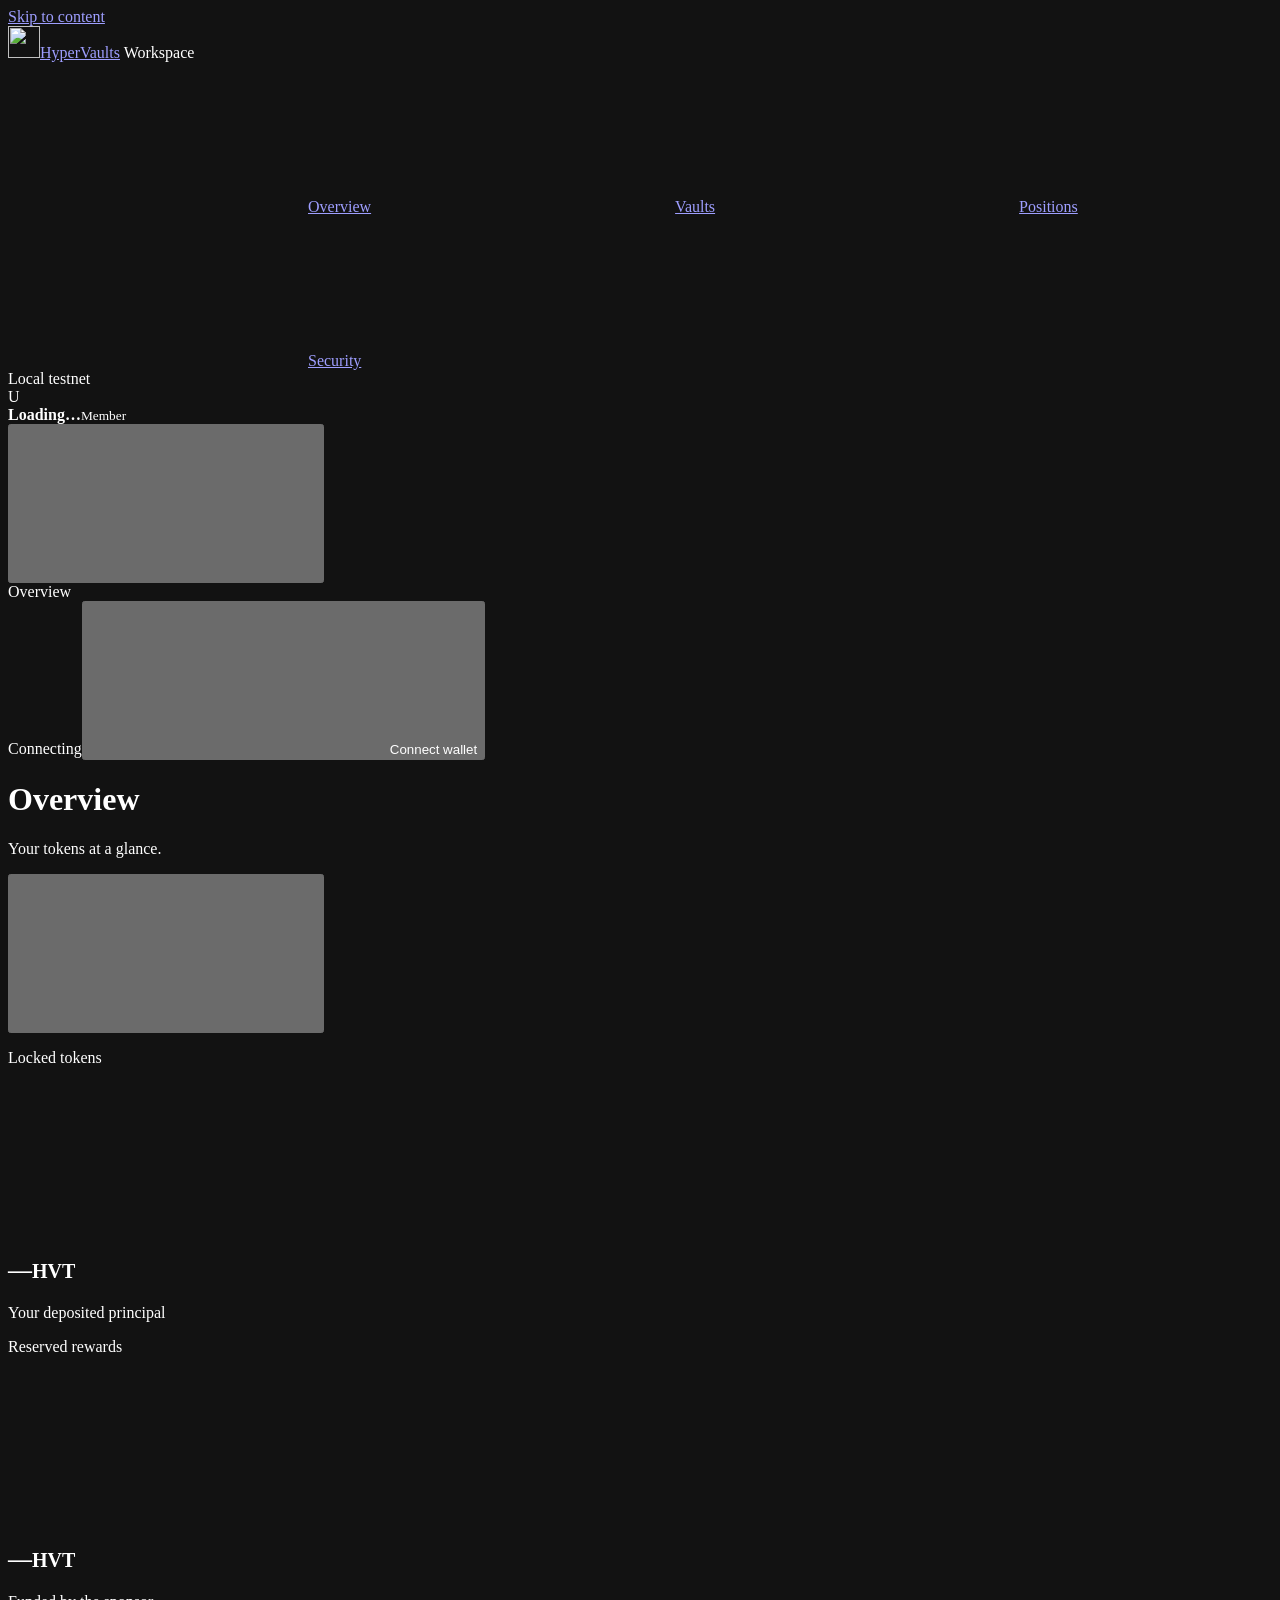
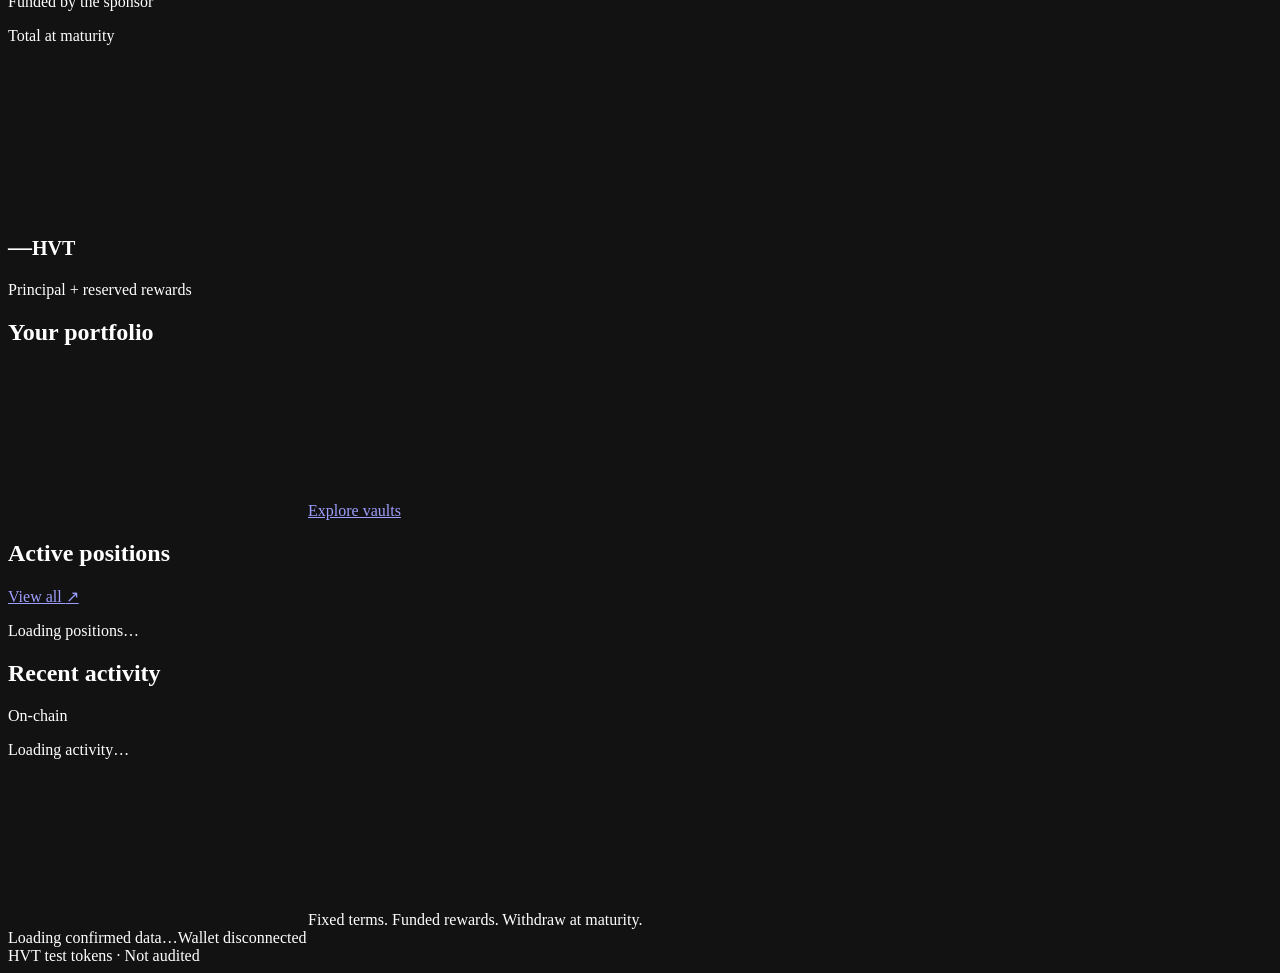
==== webapp/templates/index.html @ 0fb3b707 "feat(app): add wallet vault workspace and local setup" ====
<!doctype html>
<html lang="en">
<head>
  <meta charset="utf-8">
  <meta name="viewport" content="width=device-width, initial-scale=1">
  <meta name="color-scheme" content="dark">
  <title>HyperVaults · Overview</title>
  <link rel="icon" href="/static/favicon.svg?v=2" type="image/svg+xml">
  <link rel="stylesheet" href="/static/style.css?v=2">
  <script type="module" src="/static/js/app.js?v=3"></script>
</head>
<body>
  <a class="skip-link" href="#main">Skip to content</a>
  <div class="app-shell">
    <aside class="sidebar" aria-label="Main navigation">
      <a class="brand" href="/overview"><img src="/static/favicon.svg?v=2" alt="" width="32" height="32">HyperVaults</a>
      <span class="nav-label">Workspace</span>
      <nav class="nav">
        <a href="/overview" data-nav="overview"><svg class="icon" aria-hidden="true"><use href="/static/icons.svg#grid"></use></svg><span>Overview</span></a>
        <a href="/vaults" data-nav="vaults"><svg class="icon" aria-hidden="true"><use href="/static/icons.svg#vault"></use></svg><span>Vaults</span></a>
        <a href="/positions" data-nav="positions"><svg class="icon" aria-hidden="true"><use href="/static/icons.svg#layers"></use></svg><span>Positions</span></a>
        <a href="/security" data-nav="security"><svg class="icon" aria-hidden="true"><use href="/static/icons.svg#shield"></use></svg><span>Security</span></a>
        <a href="/admin" data-nav="admin" id="admin-nav" hidden><svg class="icon" aria-hidden="true"><use href="/static/icons.svg#settings"></use></svg><span>Admin</span></a>
      </nav>
      <div class="sidebar-bottom"><span class="environment"><span class="status-dot"></span>Local testnet</span><div class="sidebar-account"><span class="avatar" id="avatar" aria-hidden="true">U</span><div><strong id="account-name">Loading…</strong><small id="account-role">Member</small></div><button class="icon-button" id="logout" aria-label="Sign out" title="Sign out"><svg class="icon" aria-hidden="true"><use href="/static/icons.svg#logout"></use></svg></button></div></div>
    </aside>
    <div class="workspace">
      <header class="topbar"><span class="breadcrumb" id="breadcrumb">Overview</span><div class="topbar-actions"><span class="network-pill" id="network-label"><span class="status-dot"></span>Connecting</span><button id="connect-wallet" class="button button-secondary"><svg class="icon" aria-hidden="true"><use href="/static/icons.svg#wallet"></use></svg><span id="wallet-button-label">Connect wallet</span></button></div></header>
      <main id="main" tabindex="-1">
        <div class="page-heading"><div><h1 id="page-title">Overview</h1><p class="subheading" id="page-description">Your tokens at a glance.</p></div><button class="icon-button refresh-button" id="refresh" aria-label="Refresh data" title="Refresh data"><svg class="icon" aria-hidden="true"><use href="/static/icons.svg#refresh"></use></svg></button></div>
        <div id="wallet-notice" class="notice" hidden></div>
        <div id="error-banner" class="notice notice-error" role="alert" hidden></div>
        <section id="view-overview" class="view" aria-label="Overview">
          <div class="metrics-grid">
            <article class="metric"><div class="metric-label"><p>Locked tokens</p><svg class="icon" aria-hidden="true"><use href="/static/icons.svg#lock"></use></svg></div><h2><span id="principal-total">—</span><small>HVT</small></h2><span class="metric-caption">Your deposited principal</span></article>
            <article class="metric"><div class="metric-label"><p>Reserved rewards</p><svg class="icon" aria-hidden="true"><use href="/static/icons.svg#spark"></use></svg></div><h2><span id="reward-total">—</span><small>HVT</small></h2><span class="metric-caption">Funded by the sponsor</span></article>
            <article class="metric metric-accent"><div class="metric-label"><p>Total at maturity</p><svg class="icon" aria-hidden="true"><use href="/static/icons.svg#arrow-up-right"></use></svg></div><h2><span id="maturity-total">—</span><small>HVT</small></h2><span class="metric-caption">Principal + reserved rewards</span></article>
          </div>
          <div class="section-heading"><h2>Your portfolio</h2><a class="button button-small" href="/vaults"><svg class="icon" aria-hidden="true"><use href="/static/icons.svg#plus"></use></svg>Explore vaults</a></div>
          <div class="two-column portfolio-grid">
            <section class="panel"><div class="panel-heading"><h2>Active positions</h2><a class="text-link" href="/positions">View all <span aria-hidden="true">↗</span></a></div><div id="overview-positions" class="item-list"><p class="empty">Loading positions…</p></div></section>
            <section class="panel"><div class="panel-heading"><h2>Recent activity</h2><span class="badge badge-muted">On-chain</span></div><div id="recent-activity" class="item-list"><p class="empty">Loading activity…</p></div></section>
          </div>
          <div class="info-line"><svg class="icon" aria-hidden="true"><use href="/static/icons.svg#shield"></use></svg><span>Fixed terms. Funded rewards. Withdraw at maturity.</span></div>
        </section>
        <section id="view-vaults" class="view" aria-label="Vault offers" hidden>
          <div class="info-line vault-info"><svg class="icon" aria-hidden="true"><use href="/static/icons.svg#info"></use></svg><span>Sponsor-funded HVT rewards. Tokens stay locked until maturity.</span></div>
          <div id="offers" class="offers-grid"><p class="empty">Loading vaults…</p></div>
        </section>
        <section id="view-positions" class="view" aria-label="Positions" hidden>
          <div class="position-toolbar"><div class="segmented" role="group" aria-label="Position filter"><button class="is-active" type="button" data-position-filter="all" aria-pressed="true">All</button><button type="button" data-position-filter="active" aria-pressed="false">Active</button><button type="button" data-position-filter="settled" aria-pressed="false">Settled</button></div><span class="muted" id="position-count"></span></div>
          <div id="position-list" class="position-grid"><p class="empty">Loading positions…</p></div>
        </section>
        <section id="view-security" class="view" aria-label="Account security" hidden>
          <div class="two-column">
            <section class="panel"><div class="panel-heading"><h2>Linked wallets</h2><svg class="icon" aria-hidden="true"><use href="/static/icons.svg#wallet"></use></svg></div><div id="wallet-list" class="item-list"></div><div class="panel-body"><div class="form-actions"><button class="button" id="link-wallet">Link connected wallet</button><button class="button button-secondary" id="wallet-reauth">Verify wallet</button></div><p class="form-hint muted">A signature proves ownership. Connecting alone doesn't link a wallet.</p></div></section>
            <section class="panel"><div class="panel-heading"><h2>Password</h2><svg class="icon" aria-hidden="true"><use href="/static/icons.svg#lock"></use></svg></div><form id="password-form" class="panel-body form-stack"><label>Current password<input name="current_password" type="password" autocomplete="current-password" maxlength="128"></label><label>New password<input name="new_password" type="password" autocomplete="new-password" minlength="12" maxlength="128" required></label><p class="form-hint muted">12+ characters. Other sessions are signed out.</p><div class="form-actions"><button class="button" type="submit">Update password</button><button class="button button-secondary" id="reauth" type="button">Verify password</button></div><p class="form-message" aria-live="polite"></p></form></section>
          </div>
          <section class="panel"><div class="panel-heading"><h2>Sessions</h2><button class="button button-secondary button-small" id="revoke-others">Sign out other sessions</button></div><div id="session-list" class="item-list"></div></section>
          <details class="panel disclosure"><summary>Security activity<svg class="icon" aria-hidden="true"><use href="/static/icons.svg#chevron"></use></svg></summary><div id="security-activity" class="item-list"></div></details>
        </section>
        <section id="view-admin" class="view" aria-label="Administration" hidden>
          <div class="segmented admin-tabs" role="tablist" aria-label="Administration"><button id="tab-contract" role="tab" aria-selected="true" aria-controls="admin-contract" tabindex="0">Contract</button><button id="tab-accounts" role="tab" aria-selected="false" aria-controls="admin-accounts" tabindex="-1">Accounts</button><button id="tab-activity" role="tab" aria-selected="false" aria-controls="admin-activity" tabindex="-1">Activity</button></div>
          <div id="admin-contract" role="tabpanel" aria-labelledby="tab-contract">
            <div class="metrics-grid"><article class="metric"><p>Reward reserve</p><h2><span id="reserve-total">—</span><small>HVT</small></h2><span class="metric-caption">Available for new rewards</span></article><article class="metric"><p>Liabilities</p><h2><span id="liability-total">—</span><small>HVT</small></h2><span class="metric-caption">Unsettled principal + rewards</span></article><article class="metric"><p>Contract balance</p><h2><span id="contract-total">—</span><small>HVT</small></h2><span class="metric-caption" id="coverage">Checking coverage…</span></article></div>
            <div class="two-column">
              <section class="panel"><div class="panel-heading"><h2>Funding & controls</h2><span id="contract-authority" class="badge badge-muted">Checking owner</span></div><div class="panel-body"><p id="contract-owner" class="mono wrap-address">—</p><form id="fund-form" class="form-stack"><label>Sponsor funding (HVT)<input name="amount" inputmode="decimal" placeholder="Amount to add" required></label><button class="button" type="submit">Preview funding</button></form><div class="form-actions"><button id="pause-deposits" class="button button-secondary">Pause new deposits</button></div><p class="form-hint muted">Withdrawals stay available while deposits are paused.</p></div></section>
              <section class="panel"><div class="panel-heading"><h2>Vault offers</h2><span class="badge badge-muted">Future deposits</span></div><div id="admin-offers" class="item-list"></div></section>
            </div>
            <details class="panel disclosure" id="offer-editor"><summary><span id="offer-editor-title">Create an offer</span><svg class="icon" aria-hidden="true"><use href="/static/icons.svg#plus"></use></svg></summary><form id="offer-form" class="panel-body form-stack"><div class="form-row"><label>Lock duration (days)<input name="days" type="number" min="1" max="365" value="30" required></label><label>Annualized rate (basis points)<input name="apr_bps" type="number" min="0" max="10000" value="500" required></label><label>Minimum deposit (HVT)<input name="minimum" value="10" inputmode="decimal" required></label><label>Maximum per position (HVT)<input name="maximum" value="1000" inputmode="decimal" required></label></div><label>Offer capacity (HVT)<input name="capacity" value="10000" inputmode="decimal" required></label><p class="form-hint muted">100 basis points = 1%. Existing positions keep their original terms.</p><div class="form-actions"><button class="button" type="submit">Preview offer creation</button><button class="button button-secondary" type="button" id="cancel-offer-edit" hidden>Cancel edit</button></div></form></details>
            <details class="panel disclosure"><summary>Unsettled positions<svg class="icon" aria-hidden="true"><use href="/static/icons.svg#chevron"></use></svg></summary><div id="liability-list" class="item-list"></div></details>
          </div>
          <section id="admin-accounts" role="tabpanel" aria-labelledby="tab-accounts" hidden><div class="panel"><div class="panel-heading"><h2>Accounts</h2><span id="user-directory-count" class="badge badge-muted">Loading</span></div><div class="panel-body search-bar"><svg class="icon" aria-hidden="true"><use href="/static/icons.svg#search"></use></svg><input id="user-search" type="search" aria-label="Search loaded accounts" placeholder="Search by name or email"></div><div id="user-list" class="item-list"></div><p id="user-search-empty" class="empty" hidden>No matching accounts.</p></div><p class="form-hint muted">Account roles control website access. Contract ownership is separate.</p></section>
          <section id="admin-activity" role="tabpanel" aria-labelledby="tab-activity" hidden><div class="panel"><div class="panel-heading"><h2>Administration activity</h2></div><div id="admin-audit" class="item-list"></div></div></section>
        </section>
        <footer class="page-footer"><div id="live-status" class="status-strip" role="status" aria-live="polite"><span class="status-dot"></span><span id="freshness">Loading confirmed data…</span><span id="connected-address" class="sr-only">Wallet disconnected</span></div><span>HVT test tokens · Not audited</span></footer>
      </main>
    </div>
  </div>
  <dialog id="transaction-dialog" aria-labelledby="transaction-title"><form method="dialog"><button class="dialog-close icon-button" aria-label="Close preview"><svg class="icon" aria-hidden="true"><use href="/static/icons.svg#close"></use></svg></button></form><span class="dialog-symbol"><svg class="icon" aria-hidden="true"><use href="/static/icons.svg#wallet"></use></svg></span><h2 id="transaction-title">Review transaction</h2><div id="transaction-preview" class="detail-list"></div><p id="transaction-warning" class="form-hint muted"></p><p id="transaction-status" role="status" aria-live="polite"></p><div class="form-actions"><button id="confirm-transaction" class="button">Continue in wallet</button><button id="cancel-transaction" class="button button-secondary">Cancel</button></div></dialog>
  <dialog id="note-dialog" aria-labelledby="note-title"><form method="dialog"><button class="dialog-close icon-button" aria-label="Close note"><svg class="icon" aria-hidden="true"><use href="/static/icons.svg#close"></use></svg></button></form><h2 id="note-title">Private note</h2><p class="form-hint muted">Encrypted on the server. Not end-to-end encrypted or stored on-chain.</p><form id="note-form" class="form-stack"><label>Note<textarea name="note" rows="5" maxlength="2000" required></textarea></label><button class="button" type="submit">Save encrypted note</button><p class="form-message" role="status" aria-live="polite"></p></form></dialog>
  <div id="toast" class="toast" role="status" aria-live="polite" hidden></div>
</body>
</html>
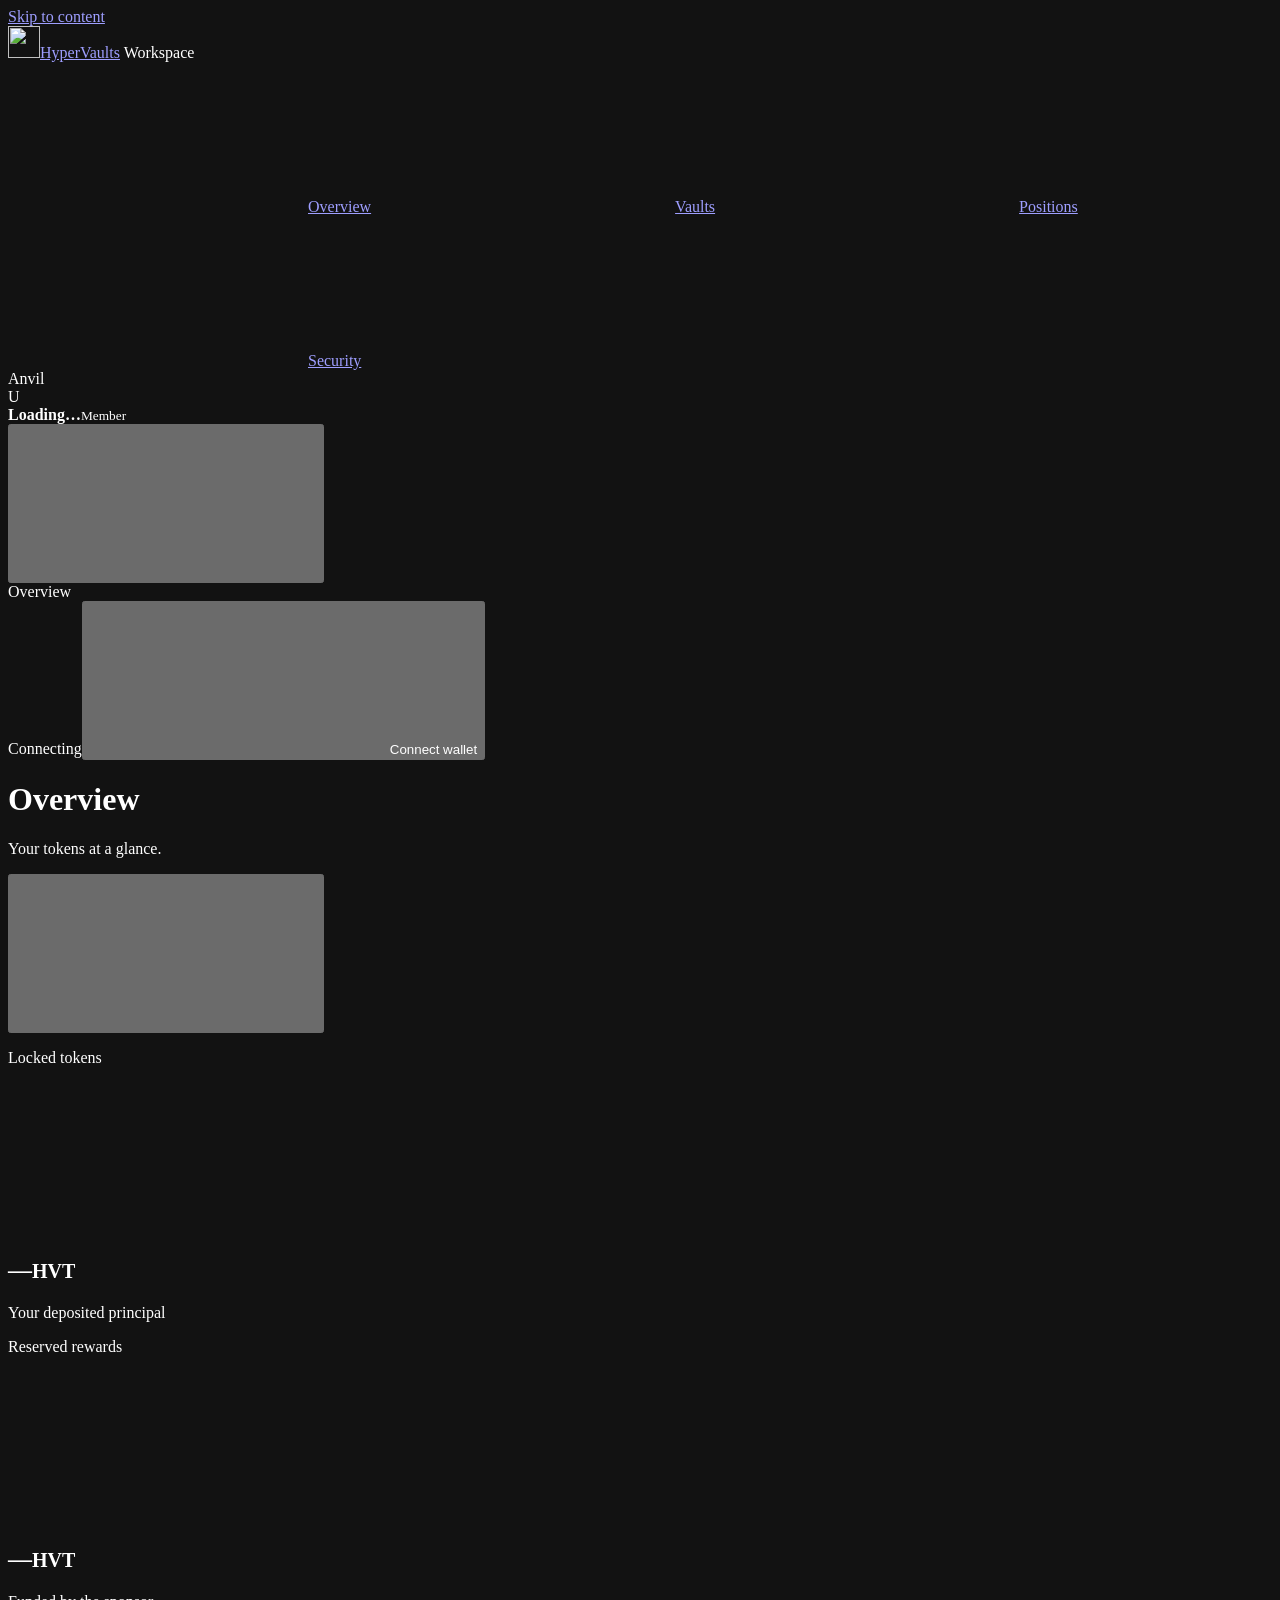
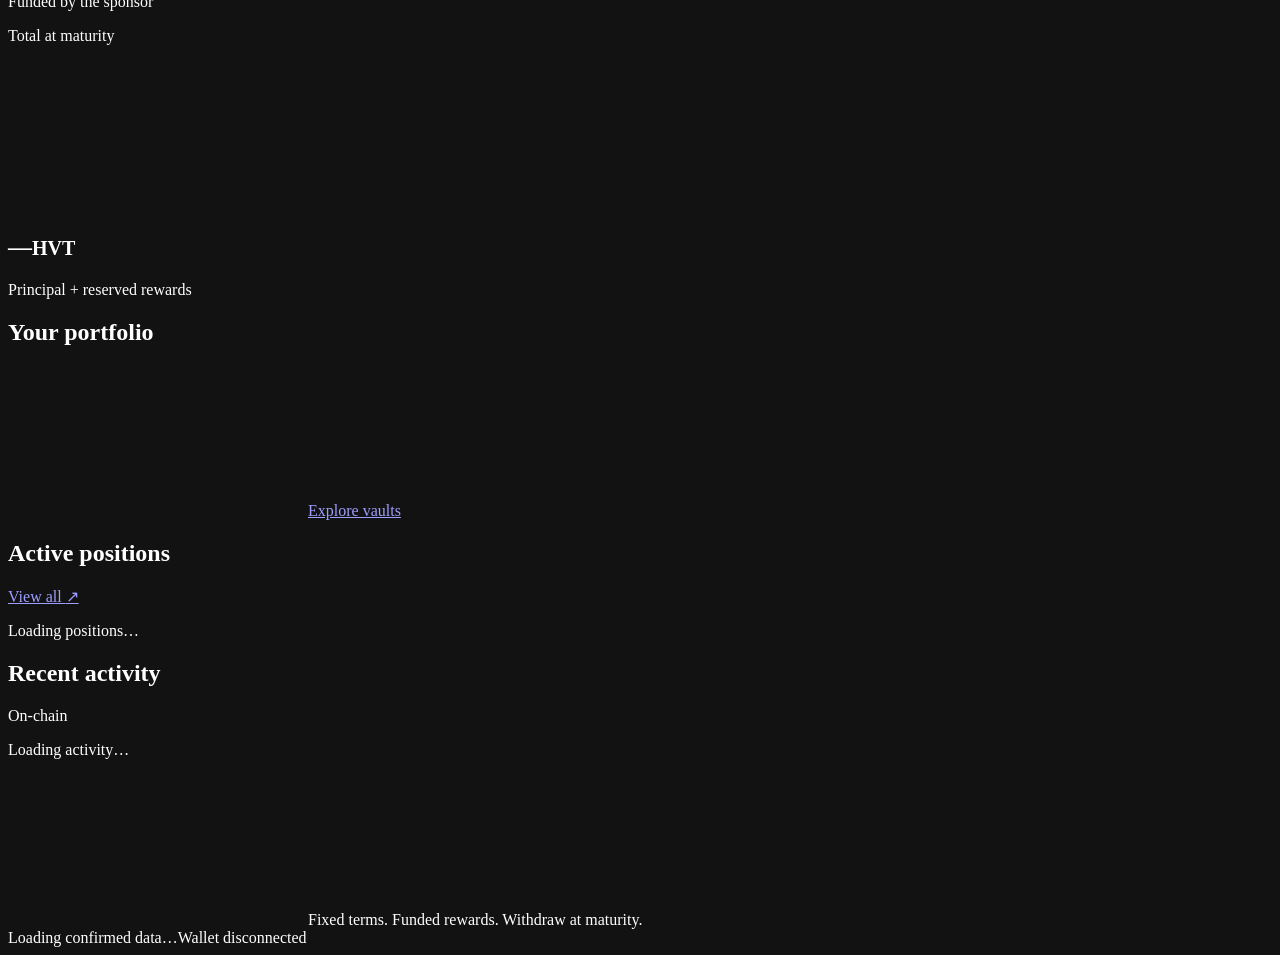
==== commit 7350d510: "refactor(ui): trim repetitive interface copy" ====
--- a/webapp/templates/index.html
+++ b/webapp/templates/index.html
@@ -6,8 +6,8 @@
   <meta name="color-scheme" content="dark">
   <title>HyperVaults · Overview</title>
   <link rel="icon" href="/static/favicon.svg?v=2" type="image/svg+xml">
-  <link rel="stylesheet" href="/static/style.css?v=2">
-  <script type="module" src="/static/js/app.js?v=3"></script>
+  <link rel="stylesheet" href="/static/style.css?v=4">
+  <script type="module" src="/static/js/app.js?v=4"></script>
 </head>
 <body>
   <a class="skip-link" href="#main">Skip to content</a>
@@ -22,7 +22,7 @@
         <a href="/security" data-nav="security"><svg class="icon" aria-hidden="true"><use href="/static/icons.svg#shield"></use></svg><span>Security</span></a>
         <a href="/admin" data-nav="admin" id="admin-nav" hidden><svg class="icon" aria-hidden="true"><use href="/static/icons.svg#settings"></use></svg><span>Admin</span></a>
       </nav>
-      <div class="sidebar-bottom"><span class="environment"><span class="status-dot"></span>Local testnet</span><div class="sidebar-account"><span class="avatar" id="avatar" aria-hidden="true">U</span><div><strong id="account-name">Loading…</strong><small id="account-role">Member</small></div><button class="icon-button" id="logout" aria-label="Sign out" title="Sign out"><svg class="icon" aria-hidden="true"><use href="/static/icons.svg#logout"></use></svg></button></div></div>
+      <div class="sidebar-bottom"><span class="environment"><span class="status-dot"></span>Anvil</span><div class="sidebar-account"><span class="avatar" id="avatar" aria-hidden="true">U</span><div><strong id="account-name">Loading…</strong><small id="account-role">Member</small></div><button class="icon-button" id="logout" aria-label="Sign out" title="Sign out"><svg class="icon" aria-hidden="true"><use href="/static/icons.svg#logout"></use></svg></button></div></div>
     </aside>
     <div class="workspace">
       <header class="topbar"><span class="breadcrumb" id="breadcrumb">Overview</span><div class="topbar-actions"><span class="network-pill" id="network-label"><span class="status-dot"></span>Connecting</span><button id="connect-wallet" class="button button-secondary"><svg class="icon" aria-hidden="true"><use href="/static/icons.svg#wallet"></use></svg><span id="wallet-button-label">Connect wallet</span></button></div></header>
@@ -73,12 +73,12 @@
           <section id="admin-accounts" role="tabpanel" aria-labelledby="tab-accounts" hidden><div class="panel"><div class="panel-heading"><h2>Accounts</h2><span id="user-directory-count" class="badge badge-muted">Loading</span></div><div class="panel-body search-bar"><svg class="icon" aria-hidden="true"><use href="/static/icons.svg#search"></use></svg><input id="user-search" type="search" aria-label="Search loaded accounts" placeholder="Search by name or email"></div><div id="user-list" class="item-list"></div><p id="user-search-empty" class="empty" hidden>No matching accounts.</p></div><p class="form-hint muted">Account roles control website access. Contract ownership is separate.</p></section>
           <section id="admin-activity" role="tabpanel" aria-labelledby="tab-activity" hidden><div class="panel"><div class="panel-heading"><h2>Administration activity</h2></div><div id="admin-audit" class="item-list"></div></div></section>
         </section>
-        <footer class="page-footer"><div id="live-status" class="status-strip" role="status" aria-live="polite"><span class="status-dot"></span><span id="freshness">Loading confirmed data…</span><span id="connected-address" class="sr-only">Wallet disconnected</span></div><span>HVT test tokens · Not audited</span></footer>
+        <footer class="page-footer"><div id="live-status" class="status-strip" role="status" aria-live="polite"><span class="status-dot"></span><span id="freshness">Loading confirmed data…</span><span id="connected-address" class="sr-only">Wallet disconnected</span></div></footer>
       </main>
     </div>
   </div>
   <dialog id="transaction-dialog" aria-labelledby="transaction-title"><form method="dialog"><button class="dialog-close icon-button" aria-label="Close preview"><svg class="icon" aria-hidden="true"><use href="/static/icons.svg#close"></use></svg></button></form><span class="dialog-symbol"><svg class="icon" aria-hidden="true"><use href="/static/icons.svg#wallet"></use></svg></span><h2 id="transaction-title">Review transaction</h2><div id="transaction-preview" class="detail-list"></div><p id="transaction-warning" class="form-hint muted"></p><p id="transaction-status" role="status" aria-live="polite"></p><div class="form-actions"><button id="confirm-transaction" class="button">Continue in wallet</button><button id="cancel-transaction" class="button button-secondary">Cancel</button></div></dialog>
-  <dialog id="note-dialog" aria-labelledby="note-title"><form method="dialog"><button class="dialog-close icon-button" aria-label="Close note"><svg class="icon" aria-hidden="true"><use href="/static/icons.svg#close"></use></svg></button></form><h2 id="note-title">Private note</h2><p class="form-hint muted">Encrypted on the server. Not end-to-end encrypted or stored on-chain.</p><form id="note-form" class="form-stack"><label>Note<textarea name="note" rows="5" maxlength="2000" required></textarea></label><button class="button" type="submit">Save encrypted note</button><p class="form-message" role="status" aria-live="polite"></p></form></dialog>
+  <dialog id="note-dialog" aria-labelledby="note-title"><form method="dialog"><button class="dialog-close icon-button" aria-label="Close note"><svg class="icon" aria-hidden="true"><use href="/static/icons.svg#close"></use></svg></button></form><h2 id="note-title">Private note</h2><p class="form-hint muted">Encrypted on the server. Not end-to-end encrypted or stored on-chain.</p><form id="note-form" class="form-stack"><label>Note<textarea name="note" rows="5" maxlength="2000" required></textarea></label><button class="button" type="submit">Save note</button><p class="form-message" role="status" aria-live="polite"></p></form></dialog>
   <div id="toast" class="toast" role="status" aria-live="polite" hidden></div>
 </body>
 </html>
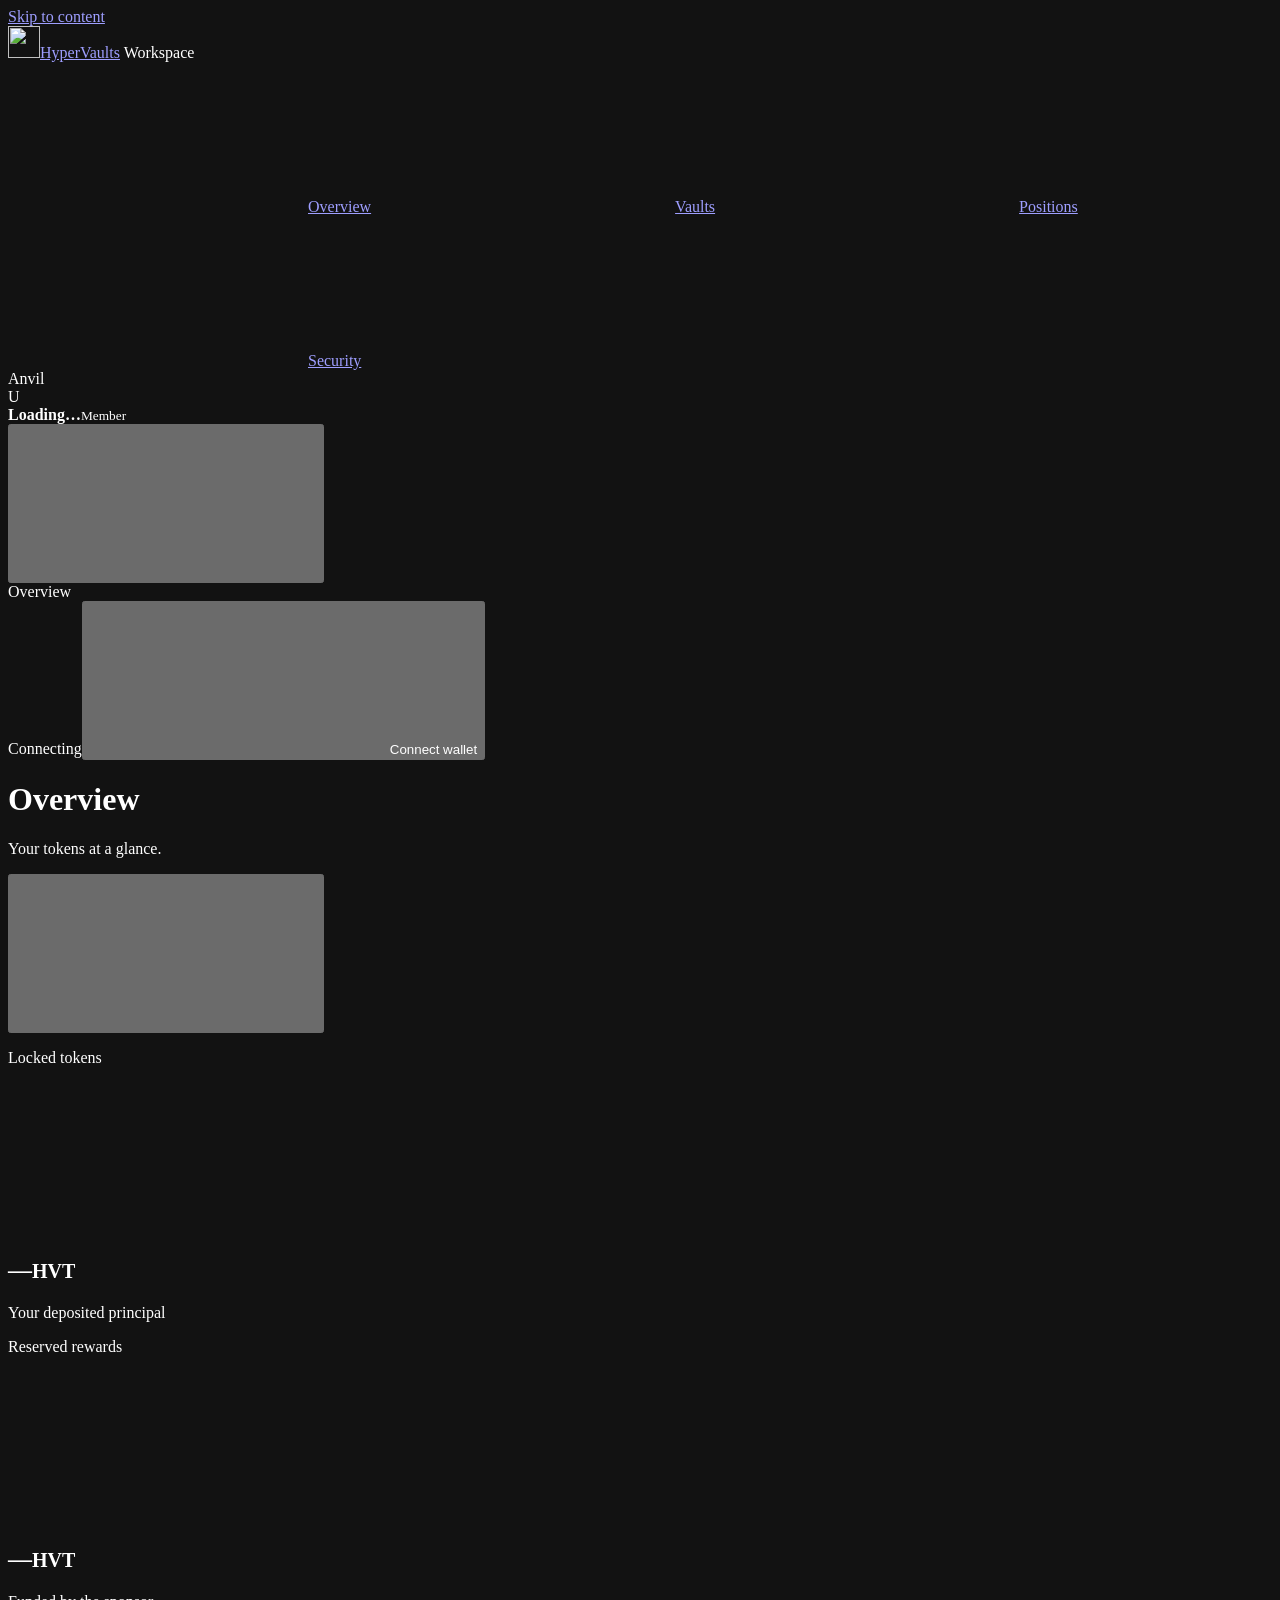
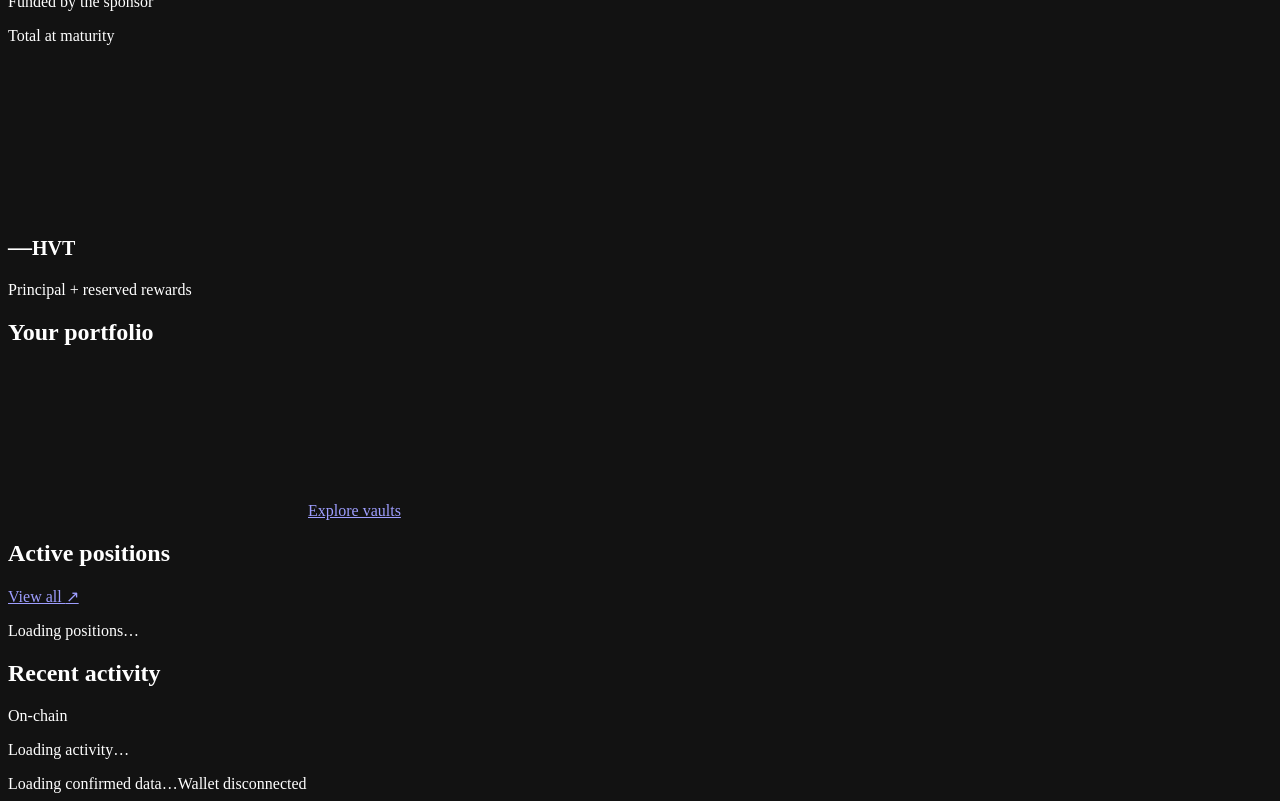
==== commit 65bf7b2c: "refactor(ui): streamline dashboard spacing and account controls" ====
--- a/webapp/templates/index.html
+++ b/webapp/templates/index.html
@@ -6,8 +6,8 @@
   <meta name="color-scheme" content="dark">
   <title>HyperVaults · Overview</title>
   <link rel="icon" href="/static/favicon.svg?v=2" type="image/svg+xml">
-  <link rel="stylesheet" href="/static/style.css?v=4">
-  <script type="module" src="/static/js/app.js?v=4"></script>
+  <link rel="stylesheet" href="/static/style.css?v=6">
+  <script type="module" src="/static/js/app.js?v=8"></script>
 </head>
 <body>
   <a class="skip-link" href="#main">Skip to content</a>
@@ -28,6 +28,10 @@
       <header class="topbar"><span class="breadcrumb" id="breadcrumb">Overview</span><div class="topbar-actions"><span class="network-pill" id="network-label"><span class="status-dot"></span>Connecting</span><button id="connect-wallet" class="button button-secondary"><svg class="icon" aria-hidden="true"><use href="/static/icons.svg#wallet"></use></svg><span id="wallet-button-label">Connect wallet</span></button></div></header>
       <main id="main" tabindex="-1">
         <div class="page-heading"><div><h1 id="page-title">Overview</h1><p class="subheading" id="page-description">Your tokens at a glance.</p></div><button class="icon-button refresh-button" id="refresh" aria-label="Refresh data" title="Refresh data"><svg class="icon" aria-hidden="true"><use href="/static/icons.svg#refresh"></use></svg></button></div>
+        <section id="wallet-setup" class="setup-card" aria-labelledby="wallet-setup-title" hidden>
+          <div><h2 id="wallet-setup-title">Connect your wallet</h2><p id="wallet-setup-description">You're signed in. Connect, then sign to link your wallet.</p><ol class="setup-steps" aria-label="Wallet setup"><li id="setup-connect">Connect</li><li id="setup-link">Link</li><li>Ready for vaults</li></ol></div>
+          <button id="wallet-setup-action" class="button" type="button" disabled>Connect wallet</button>
+        </section>
         <div id="wallet-notice" class="notice" hidden></div>
         <div id="error-banner" class="notice notice-error" role="alert" hidden></div>
         <section id="view-overview" class="view" aria-label="Overview">
@@ -36,12 +40,11 @@
             <article class="metric"><div class="metric-label"><p>Reserved rewards</p><svg class="icon" aria-hidden="true"><use href="/static/icons.svg#spark"></use></svg></div><h2><span id="reward-total">—</span><small>HVT</small></h2><span class="metric-caption">Funded by the sponsor</span></article>
             <article class="metric metric-accent"><div class="metric-label"><p>Total at maturity</p><svg class="icon" aria-hidden="true"><use href="/static/icons.svg#arrow-up-right"></use></svg></div><h2><span id="maturity-total">—</span><small>HVT</small></h2><span class="metric-caption">Principal + reserved rewards</span></article>
           </div>
-          <div class="section-heading"><h2>Your portfolio</h2><a class="button button-small" href="/vaults"><svg class="icon" aria-hidden="true"><use href="/static/icons.svg#plus"></use></svg>Explore vaults</a></div>
+          <div class="section-heading"><h2>Your portfolio</h2><a class="button button-secondary button-small" href="/vaults"><svg class="icon" aria-hidden="true"><use href="/static/icons.svg#plus"></use></svg>Explore vaults</a></div>
           <div class="two-column portfolio-grid">
             <section class="panel"><div class="panel-heading"><h2>Active positions</h2><a class="text-link" href="/positions">View all <span aria-hidden="true">↗</span></a></div><div id="overview-positions" class="item-list"><p class="empty">Loading positions…</p></div></section>
             <section class="panel"><div class="panel-heading"><h2>Recent activity</h2><span class="badge badge-muted">On-chain</span></div><div id="recent-activity" class="item-list"><p class="empty">Loading activity…</p></div></section>
           </div>
-          <div class="info-line"><svg class="icon" aria-hidden="true"><use href="/static/icons.svg#shield"></use></svg><span>Fixed terms. Funded rewards. Withdraw at maturity.</span></div>
         </section>
         <section id="view-vaults" class="view" aria-label="Vault offers" hidden>
           <div class="info-line vault-info"><svg class="icon" aria-hidden="true"><use href="/static/icons.svg#info"></use></svg><span>Sponsor-funded HVT rewards. Tokens stay locked until maturity.</span></div>
@@ -53,8 +56,16 @@
         </section>
         <section id="view-security" class="view" aria-label="Account security" hidden>
           <div class="two-column">
-            <section class="panel"><div class="panel-heading"><h2>Linked wallets</h2><svg class="icon" aria-hidden="true"><use href="/static/icons.svg#wallet"></use></svg></div><div id="wallet-list" class="item-list"></div><div class="panel-body"><div class="form-actions"><button class="button" id="link-wallet">Link connected wallet</button><button class="button button-secondary" id="wallet-reauth">Verify wallet</button></div><p class="form-hint muted">A signature proves ownership. Connecting alone doesn't link a wallet.</p></div></section>
-            <section class="panel"><div class="panel-heading"><h2>Password</h2><svg class="icon" aria-hidden="true"><use href="/static/icons.svg#lock"></use></svg></div><form id="password-form" class="panel-body form-stack"><label>Current password<input name="current_password" type="password" autocomplete="current-password" maxlength="128"></label><label>New password<input name="new_password" type="password" autocomplete="new-password" minlength="12" maxlength="128" required></label><p class="form-hint muted">12+ characters. Other sessions are signed out.</p><div class="form-actions"><button class="button" type="submit">Update password</button><button class="button button-secondary" id="reauth" type="button">Verify password</button></div><p class="form-message" aria-live="polite"></p></form></section>
+            <section class="panel"><div class="panel-heading"><h2>Linked wallets</h2><svg class="icon" aria-hidden="true"><use href="/static/icons.svg#wallet"></use></svg></div><div id="wallet-list" class="item-list"></div><div class="panel-body"><div class="form-actions"><button class="button" id="link-wallet" type="button" disabled>Connect wallet</button><button class="button button-secondary" id="wallet-reauth" type="button" disabled>Verify wallet</button></div><p class="form-hint muted">Link with a signature. Your email session stays signed in.</p></div></section>
+            <section class="panel"><div class="panel-heading"><h2 id="password-title">Email & password</h2><svg class="icon" aria-hidden="true"><use href="/static/icons.svg#lock"></use></svg></div><form id="password-form" class="panel-body form-stack" method="post">
+              <p id="password-email" class="form-hint muted wrap-address" hidden></p>
+              <label id="password-email-label" hidden>Email<input name="email" type="email" autocomplete="username" placeholder="you@example.com" maxlength="254"></label>
+              <label id="current-password-label">Current password<input name="current_password" type="password" autocomplete="current-password" maxlength="128"></label>
+              <label><span id="new-password-label">New password</span><span class="password-field"><input name="new_password" type="password" autocomplete="new-password" minlength="12" maxlength="128" required><button id="security-show-password" class="icon-button" type="button" aria-label="Show new password" aria-pressed="false"><svg class="icon" aria-hidden="true"><use href="/static/icons.svg#eye"></use></svg></button></span></label>
+              <label>Confirm password<input name="confirm_password" type="password" autocomplete="new-password" minlength="12" maxlength="128" required></label>
+              <p id="password-setup-hint" class="form-hint muted">At least 12 characters. Other sessions will sign out.</p>
+              <div class="form-actions"><button id="save-password" class="button" type="submit" disabled>Update password</button><button class="button button-secondary" id="reauth" type="button">Verify password</button></div><p class="form-message" role="status" aria-live="polite"></p>
+            </form></section>
           </div>
           <section class="panel"><div class="panel-heading"><h2>Sessions</h2><button class="button button-secondary button-small" id="revoke-others">Sign out other sessions</button></div><div id="session-list" class="item-list"></div></section>
           <details class="panel disclosure"><summary>Security activity<svg class="icon" aria-hidden="true"><use href="/static/icons.svg#chevron"></use></svg></summary><div id="security-activity" class="item-list"></div></details>
